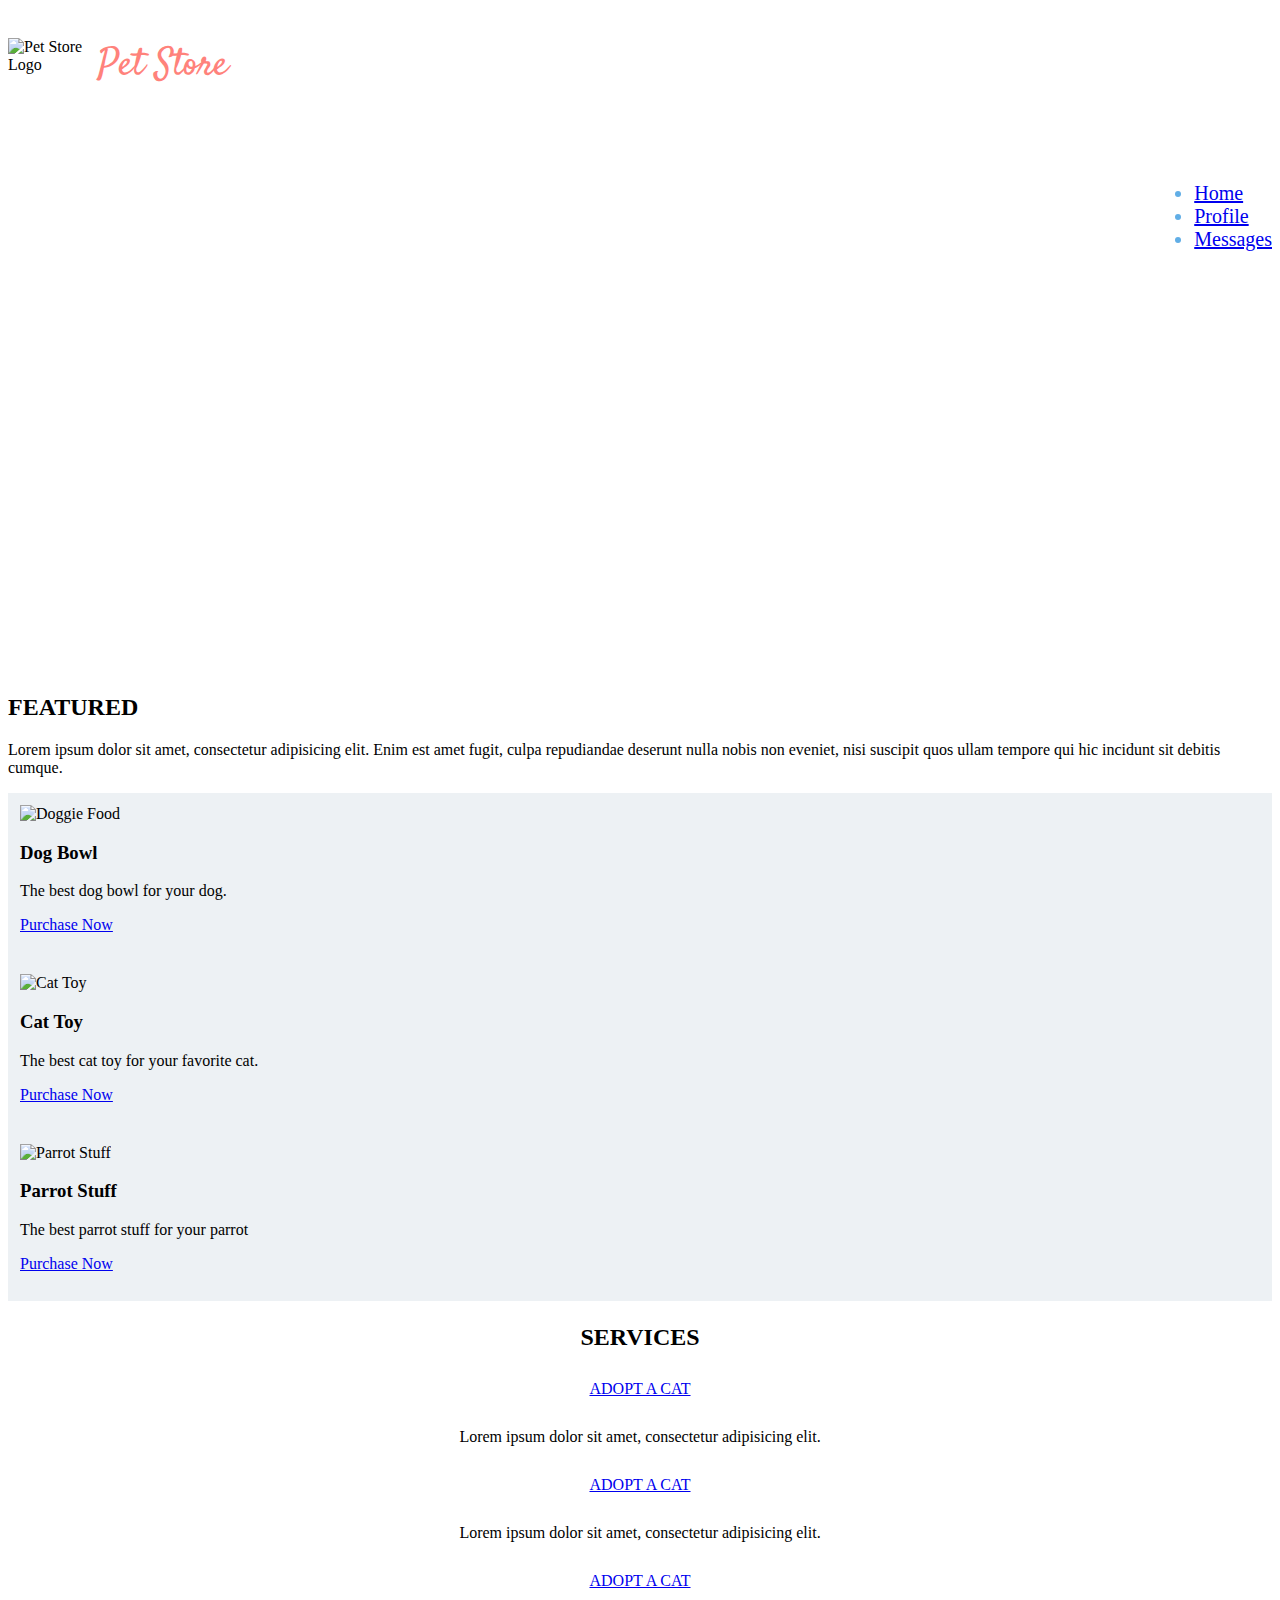
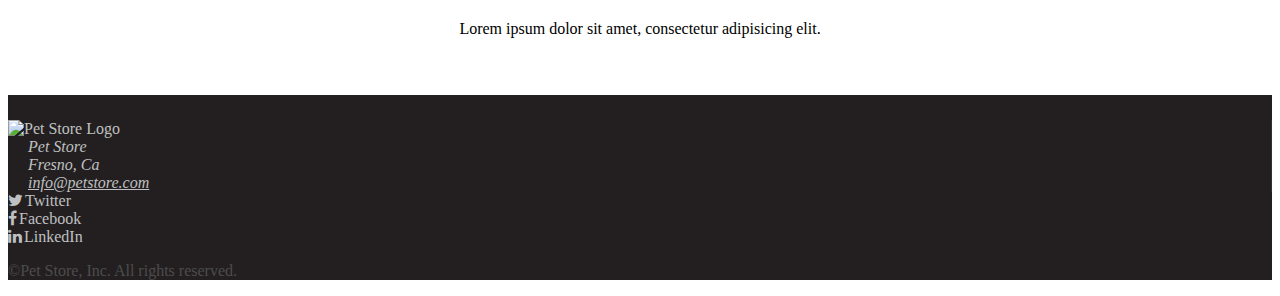
==== index.html @ 186bb2a4 "Merge 3da24b76702c0cf7750519d05362769e6379beec into 0a5158cd81ed0977ce6131938e93479a1f17e0e7" ====
<!DOCTYPE html>
<html lang="en">
<head>
	<meta charset="UTF-8">
	<meta name="viewport" content="width=device-width, initial-scale=1.0">
	<title>Pet Store</title>
	<link rel="stylesheet" href="css/bootstrap.min.css">
	<link rel="stylesheet" href="https://maxcdn.bootstrapcdn.com/font-awesome/4.6.3/css/font-awesome.min.css">
	<link rel="stylesheet" href="css/styles.css">

</head>
<body>
	<div class="container"> <!--container-->
		<div class="row"><!--row-->
			<div class="col-md-4"><!--col-md-4-->
				<img src="img/petstore_logo.png" alt="Pet Store Logo" class="img-responsive pull-left logo">
				<h3 class="logo-text">Pet Store</h3>
			</div><!--end col-md-4-->
			<div class="col-md-4 col-md-offset-4"><!--col-md-4 with offset 4--->
				<ul class="nav nav-tabs pull-right"><!--nav-->
				  <li role="presentation" class="active"><a href="#">Home</a></li>
				  <li role="presentation"><a href="#">Profile</a></li>
				  <li role="presentation"><a href="#">Messages</a></li>
				</ul><!--end of nav-->
			</div><!--end of col-md-4 with offset 4-->
		</div><!--end of row-->
	</div><!--end container-->
	<div class="container-fluid"> <!--container fluid-->
		<div class="jumbotron"><!--jumbotron-->
		  <div class="container-fluid"><!--container-fluid-->
		    <div class="hero-img img-responsive"><!--hero-image-->
					<p class="hero-text center-block">The products they love. Prices that you like.</p>
		    </div><!--end hero image-->
		  </div><!--end container-fluid-->
		</div><!--end jumbotron-->
	</div><!--end container fluid-->
	<div class="container"><!--container-->
		<div class="row"><!--row-->
			<div class="col-md-7"><!--featured-->
				<div class="row"><!--featured text row-->
					<div class="col-md-12"><!--featured heading column-->
							<h2 class="featured-text">featured</h2>
							<p>Lorem ipsum dolor sit amet, consectetur adipisicing elit. Enim est amet fugit, culpa repudiandae deserunt nulla nobis non eveniet, nisi suscipit quos ullam tempore qui hic incidunt sit debitis cumque.</p>
					</div><!--end featured heading column-->
				</div><!--end featured text row-->
				<div class="row"><!--inner row for featured-->
				  <div class="col-sm-6 col-md-4"><!--featured 1-->
				    <div class="thumbnail">
				      <img src="img/product1.jpg" alt="Doggie Food" class="img-responsive">
				      <div class="caption">
				        <h3>Dog Bowl</h3>
				        <p>The best dog bowl for your dog.</p>
				        <p><a href="#" class="btn btn-primary" role="button">Purchase Now</a></p>
				      </div>
				    </div>
				  </div><!--end featured 1-->
					<div class="col-sm-6 col-md-4"><!--featured 2-->
				    <div class="thumbnail">
				      <img src="img/product2.jpg" alt="Cat Toy" class="img-responsive">
				      <div class="caption">
				        <h3>Cat Toy</h3>
				        <p>The best cat toy for your favorite cat.</p>
				        <p><a href="#" class="btn btn-primary" role="button">Purchase Now</a></p>
				      </div>
				    </div>
				  </div><!--end featured 2-->
					<div class="col-sm-6 col-md-4"><!--featured 3-->
				    <div class="thumbnail">
				      <img src="img/product3.jpg" alt="Parrot Stuff" class="img-responsive">
				      <div class="caption">
				        <h3>Parrot Stuff</h3>
				        <p>The best parrot stuff for your parrot</p>
				        <p><a href="#" class="btn btn-primary" role="button">Purchase Now</a></p>
				      </div>
				    </div>
				  </div><!--end featured 3-->
				</div><!--end inner row for featured-->
			</div><!--end featured-->
			<div class="col-md-3 col-md-offset-1 adopt-text"><!--services-->
					<h2 class="featured-text">services</h2>
					<div class="row"><!--services adopt a cat row-->
						<a href="#" class="upper-text">adopt a cat</a>
						<p>Lorem ipsum dolor sit amet, consectetur adipisicing elit.</p>
					</div><!--end services adopt a cat row-->
					<div class="row"><!--services adopt a dog row-->
						<a href="#" class="upper-text">adopt a cat</a>
						<p>Lorem ipsum dolor sit amet, consectetur adipisicing elit.</p>
					</div><!--end services adopt a dog row-->
					<div class="row"><!--services adopt a fish-->
						<a href="#" class="upper-text">adopt a cat</a>
						<p>Lorem ipsum dolor sit amet, consectetur adipisicing elit.</p>
					</div><!--end services adopt a fish-->
			</div><!--services-->
		</div><!--end row-->
	</div><!--end container-->
	<div class="container-fluid footer"><!--Footer div-->
		<div class="row inner-footer"><!--inner-footer-->
			<div class="col-md-3 footer-cols"><!--footer-logo col-->
				<img src="img/petstore_logo.png" alt="Pet Store Logo" class="footer-logo center-block">
			</div><!--end footer logo col-->
			<div class="col-md-3 footer-cols"><!--address-->
				<address>
					Pet Store <br>
					Fresno, Ca <br>
					<a href="mailto:info@petstore.com">info@petstore.com</a>
				</address>
			</div><!--end address-->
			<div class="col-md-3"><!--social media-->
				<i class="fa fa-twitter" aria-hidden="true"></i>Twitter<br>
				<i class="fa fa-facebook" aria-hidden="true"></i>Facebook<br>
				<i class="fa fa-linkedin" aria-hidden="true"></i>LinkedIn<br>
			</div><!--end social media-->
		</div><!--end inner footer-->
		<div class="row">
			<div class="col-md-12 copy "><!--copyrights-->
				<p class="text-center">&copy;Pet Store, Inc. All rights reserved.</p>
			</div><!--end copyrights-->
		</div>
	</div><!--end footer-->
	<!-- scripts -->
  <script src="https://ajax.googleapis.com/ajax/libs/jquery/1.11.3/jquery.min.js"></script>
	<script src="js/bootstrap.min.js"></script>
</body>
</html>
---- css/styles.css ----
@import url(https://fonts.googleapis.com/css?family=Satisfy);
@import url(https://fonts.googleapis.com/css?family=Lato:300,400,700);
/*=================header=================*/
.logo {
  width: 90px;
}

.logo-text {
  font-family: 'Satisfy', cursive;
  font-size: 38px;
  font-weight: 200;
  color: #ff827b;
}

.nav {
  font-size: 20px;
  color: #61aee6;
}

.nav-tabs {
  padding-top: 30px;
  border: none;

}

.nav-tabs>li.active>a, .nav-tabs>li.active>a:focus, .nav-tabs>li.active>a:hover {
  border: none;
}

/*===========HERO========*/
.jumbotron, .container-fluid {
  padding-left: 0px !important;
  padding-right: 0px !important;
  background-color: transparent;
}

.jumbotron {
  padding-top: 0;
  padding-bottom:0;
}

.hero-img {
  width: 100%;
  height: 60vh;
  background: url('../img/hero.jpg');
  background-position: center;
  background-size: cover;
  background-repeat: no-repeat;
}

.hero-text {
  text-transform: uppercase;
  color: #fff;
  text-align: center;
  font-size: 40px !important;
  font-family: 'Lato', sans-serif;
  font-weight: 300;
  padding-top: 4.5%;
}
/*==================products================*/
.featured-text {
  text-transform: uppercase;
}

.thumbnail {
  background-color: #edf1f4;
  padding:12px;
  margin-bottom:0;
}

.thumbnail .caption {
  padding-bottom: 0;
}

/*===================services=============*/
.adopt-text {
  text-align: center;
  line-height: 2em;
}

.upper-text {
  text-transform: uppercase;
}

/*=============footer====================*/
.footer {
  background-color: #231f20;
  min-height: 90px;
  margin-top:50px;
  color: #bfc0c1;
}

.footer a {
  color: #bfc0c1;
}

.footer-logo{
  width: 110px;
}

.footer-cols {
  border-right: 1px solid #333;
}

.footer-cols address {
  padding-left:20px
}

.col-md-3 address:hover, .col-md-3 address a:hover {
  color: #ff827b;
}

.inner-footer {
  padding-top: 25px
}

i {
  padding-right: 2px
}

.footer .text-center {
  color: #4c4c4c;
}
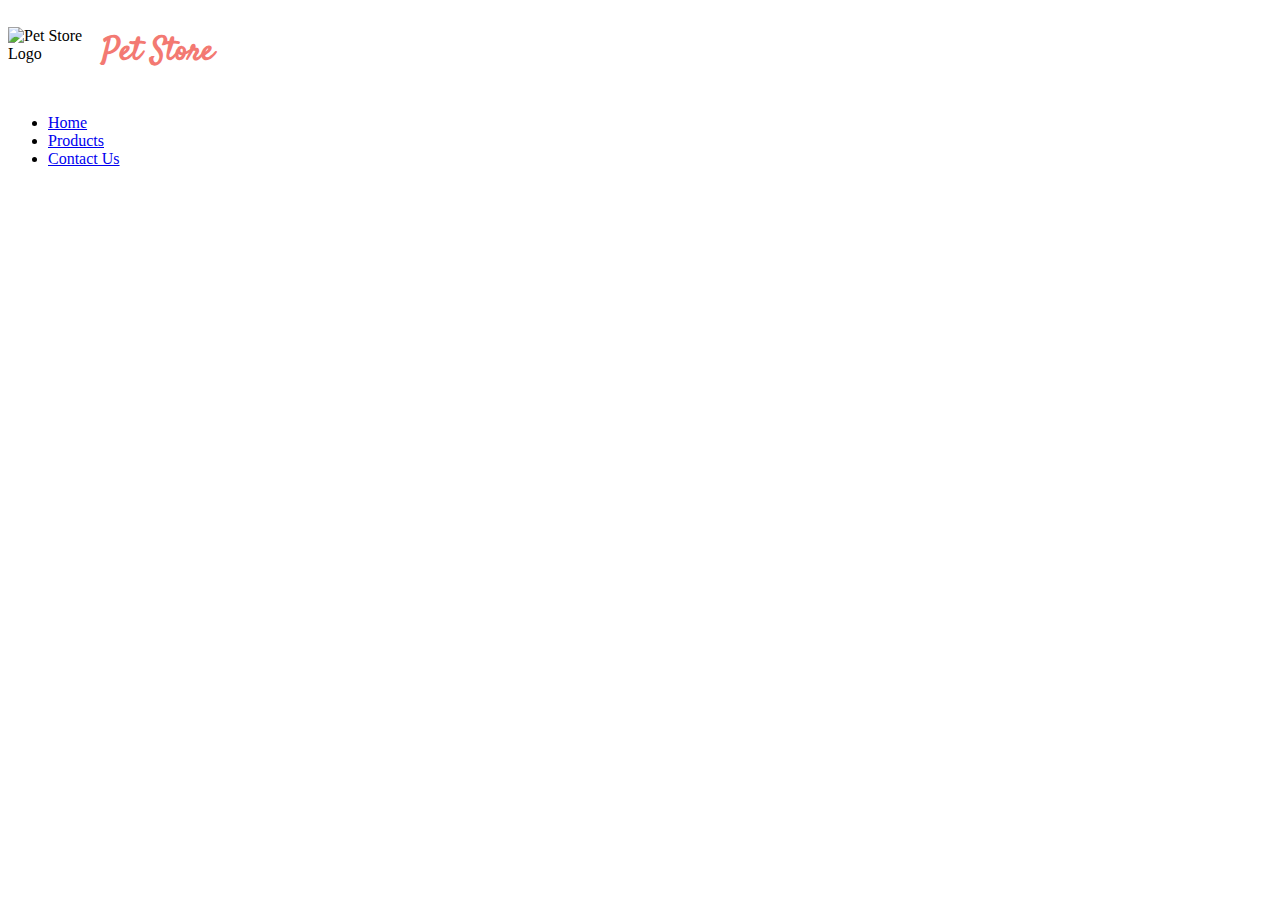
==== commit 7e4b5e7a: "added header with styles, in-progress" ====
--- a/index.html
+++ b/index.html
@@ -5,118 +5,23 @@
 	<meta name="viewport" content="width=device-width, initial-scale=1.0">
 	<title>Pet Store</title>
 	<link rel="stylesheet" href="css/bootstrap.min.css">
-	<link rel="stylesheet" href="https://maxcdn.bootstrapcdn.com/font-awesome/4.6.3/css/font-awesome.min.css">
+	<link rel="stylesheet" href="css/font-awesome.min.css">
 	<link rel="stylesheet" href="css/styles.css">
 
 </head>
 <body>
-	<div class="container"> <!--container-->
-		<div class="row"><!--row-->
-			<div class="col-md-4"><!--col-md-4-->
-				<img src="img/petstore_logo.png" alt="Pet Store Logo" class="img-responsive pull-left logo">
-				<h3 class="logo-text">Pet Store</h3>
-			</div><!--end col-md-4-->
-			<div class="col-md-4 col-md-offset-4"><!--col-md-4 with offset 4--->
-				<ul class="nav nav-tabs pull-right"><!--nav-->
-				  <li role="presentation" class="active"><a href="#">Home</a></li>
-				  <li role="presentation"><a href="#">Profile</a></li>
-				  <li role="presentation"><a href="#">Messages</a></li>
-				</ul><!--end of nav-->
-			</div><!--end of col-md-4 with offset 4-->
-		</div><!--end of row-->
-	</div><!--end container-->
-	<div class="container-fluid"> <!--container fluid-->
-		<div class="jumbotron"><!--jumbotron-->
-		  <div class="container-fluid"><!--container-fluid-->
-		    <div class="hero-img img-responsive"><!--hero-image-->
-					<p class="hero-text center-block">The products they love. Prices that you like.</p>
-		    </div><!--end hero image-->
-		  </div><!--end container-fluid-->
-		</div><!--end jumbotron-->
-	</div><!--end container fluid-->
-	<div class="container"><!--container-->
-		<div class="row"><!--row-->
-			<div class="col-md-7"><!--featured-->
-				<div class="row"><!--featured text row-->
-					<div class="col-md-12"><!--featured heading column-->
-							<h2 class="featured-text">featured</h2>
-							<p>Lorem ipsum dolor sit amet, consectetur adipisicing elit. Enim est amet fugit, culpa repudiandae deserunt nulla nobis non eveniet, nisi suscipit quos ullam tempore qui hic incidunt sit debitis cumque.</p>
-					</div><!--end featured heading column-->
-				</div><!--end featured text row-->
-				<div class="row"><!--inner row for featured-->
-				  <div class="col-sm-6 col-md-4"><!--featured 1-->
-				    <div class="thumbnail">
-				      <img src="img/product1.jpg" alt="Doggie Food" class="img-responsive">
-				      <div class="caption">
-				        <h3>Dog Bowl</h3>
-				        <p>The best dog bowl for your dog.</p>
-				        <p><a href="#" class="btn btn-primary" role="button">Purchase Now</a></p>
-				      </div>
-				    </div>
-				  </div><!--end featured 1-->
-					<div class="col-sm-6 col-md-4"><!--featured 2-->
-				    <div class="thumbnail">
-				      <img src="img/product2.jpg" alt="Cat Toy" class="img-responsive">
-				      <div class="caption">
-				        <h3>Cat Toy</h3>
-				        <p>The best cat toy for your favorite cat.</p>
-				        <p><a href="#" class="btn btn-primary" role="button">Purchase Now</a></p>
-				      </div>
-				    </div>
-				  </div><!--end featured 2-->
-					<div class="col-sm-6 col-md-4"><!--featured 3-->
-				    <div class="thumbnail">
-				      <img src="img/product3.jpg" alt="Parrot Stuff" class="img-responsive">
-				      <div class="caption">
-				        <h3>Parrot Stuff</h3>
-				        <p>The best parrot stuff for your parrot</p>
-				        <p><a href="#" class="btn btn-primary" role="button">Purchase Now</a></p>
-				      </div>
-				    </div>
-				  </div><!--end featured 3-->
-				</div><!--end inner row for featured-->
-			</div><!--end featured-->
-			<div class="col-md-3 col-md-offset-1 adopt-text"><!--services-->
-					<h2 class="featured-text">services</h2>
-					<div class="row"><!--services adopt a cat row-->
-						<a href="#" class="upper-text">adopt a cat</a>
-						<p>Lorem ipsum dolor sit amet, consectetur adipisicing elit.</p>
-					</div><!--end services adopt a cat row-->
-					<div class="row"><!--services adopt a dog row-->
-						<a href="#" class="upper-text">adopt a cat</a>
-						<p>Lorem ipsum dolor sit amet, consectetur adipisicing elit.</p>
-					</div><!--end services adopt a dog row-->
-					<div class="row"><!--services adopt a fish-->
-						<a href="#" class="upper-text">adopt a cat</a>
-						<p>Lorem ipsum dolor sit amet, consectetur adipisicing elit.</p>
-					</div><!--end services adopt a fish-->
-			</div><!--services-->
-		</div><!--end row-->
-	</div><!--end container-->
-	<div class="container-fluid footer"><!--Footer div-->
-		<div class="row inner-footer"><!--inner-footer-->
-			<div class="col-md-3 footer-cols"><!--footer-logo col-->
-				<img src="img/petstore_logo.png" alt="Pet Store Logo" class="footer-logo center-block">
-			</div><!--end footer logo col-->
-			<div class="col-md-3 footer-cols"><!--address-->
-				<address>
-					Pet Store <br>
-					Fresno, Ca <br>
-					<a href="mailto:info@petstore.com">info@petstore.com</a>
-				</address>
-			</div><!--end address-->
-			<div class="col-md-3"><!--social media-->
-				<i class="fa fa-twitter" aria-hidden="true"></i>Twitter<br>
-				<i class="fa fa-facebook" aria-hidden="true"></i>Facebook<br>
-				<i class="fa fa-linkedin" aria-hidden="true"></i>LinkedIn<br>
-			</div><!--end social media-->
-		</div><!--end inner footer-->
-		<div class="row">
-			<div class="col-md-12 copy "><!--copyrights-->
-				<p class="text-center">&copy;Pet Store, Inc. All rights reserved.</p>
-			</div><!--end copyrights-->
+	<header class="container">
+		<div class="pull-left">
+			<img src="img/petstore_logo.png" alt="Pet Store Logo" class="img-responsive logo-img">
+			<h1 class="logo-text">Pet Store</h1>
 		</div>
-	</div><!--end footer-->
+		<ul class="nav nav-pills pull-right">
+		  <li role="presentation"><a href="#">Home</a></li>
+		  <li role="presentation"><a href="#">Products</a></li>
+		  <li role="presentation"><a href="#">Contact Us</a></li>
+		</ul>
+	</header>
+
 	<!-- scripts -->
   <script src="https://ajax.googleapis.com/ajax/libs/jquery/1.11.3/jquery.min.js"></script>
 	<script src="js/bootstrap.min.js"></script>
--- a/css/styles.css
+++ b/css/styles.css
@@ -1,123 +1,14 @@
-@import url(https://fonts.googleapis.com/css?family=Satisfy);
-@import url(https://fonts.googleapis.com/css?family=Lato:300,400,700);
-/*=================header=================*/
-.logo {
+/*Fonts*/
+@import url('https://fonts.googleapis.com/css?family=Satisfy');
+
+/*Header styles*/
+.logo-img {
   width: 90px;
+  display: inline-block;
 }
 
 .logo-text {
   font-family: 'Satisfy', cursive;
-  font-size: 38px;
-  font-weight: 200;
-  color: #ff827b;
+  color: #F37972; /*base orange*/
+  display: inline-block;
 }
-
-.nav {
-  font-size: 20px;
-  color: #61aee6;
-}
-
-.nav-tabs {
-  padding-top: 30px;
-  border: none;
-
-}
-
-.nav-tabs>li.active>a, .nav-tabs>li.active>a:focus, .nav-tabs>li.active>a:hover {
-  border: none;
-}
-
-/*===========HERO========*/
-.jumbotron, .container-fluid {
-  padding-left: 0px !important;
-  padding-right: 0px !important;
-  background-color: transparent;
-}
-
-.jumbotron {
-  padding-top: 0;
-  padding-bottom:0;
-}
-
-.hero-img {
-  width: 100%;
-  height: 60vh;
-  background: url('../img/hero.jpg');
-  background-position: center;
-  background-size: cover;
-  background-repeat: no-repeat;
-}
-
-.hero-text {
-  text-transform: uppercase;
-  color: #fff;
-  text-align: center;
-  font-size: 40px !important;
-  font-family: 'Lato', sans-serif;
-  font-weight: 300;
-  padding-top: 4.5%;
-}
-/*==================products================*/
-.featured-text {
-  text-transform: uppercase;
-}
-
-.thumbnail {
-  background-color: #edf1f4;
-  padding:12px;
-  margin-bottom:0;
-}
-
-.thumbnail .caption {
-  padding-bottom: 0;
-}
-
-/*===================services=============*/
-.adopt-text {
-  text-align: center;
-  line-height: 2em;
-}
-
-.upper-text {
-  text-transform: uppercase;
-}
-
-/*=============footer====================*/
-.footer {
-  background-color: #231f20;
-  min-height: 90px;
-  margin-top:50px;
-  color: #bfc0c1;
-}
-
-.footer a {
-  color: #bfc0c1;
-}
-
-.footer-logo{
-  width: 110px;
-}
-
-.footer-cols {
-  border-right: 1px solid #333;
-}
-
-.footer-cols address {
-  padding-left:20px
-}
-
-.col-md-3 address:hover, .col-md-3 address a:hover {
-  color: #ff827b;
-}
-
-.inner-footer {
-  padding-top: 25px
-}
-
-i {
-  padding-right: 2px
-}
-
-.footer .text-center {
-  color: #4c4c4c;
-}
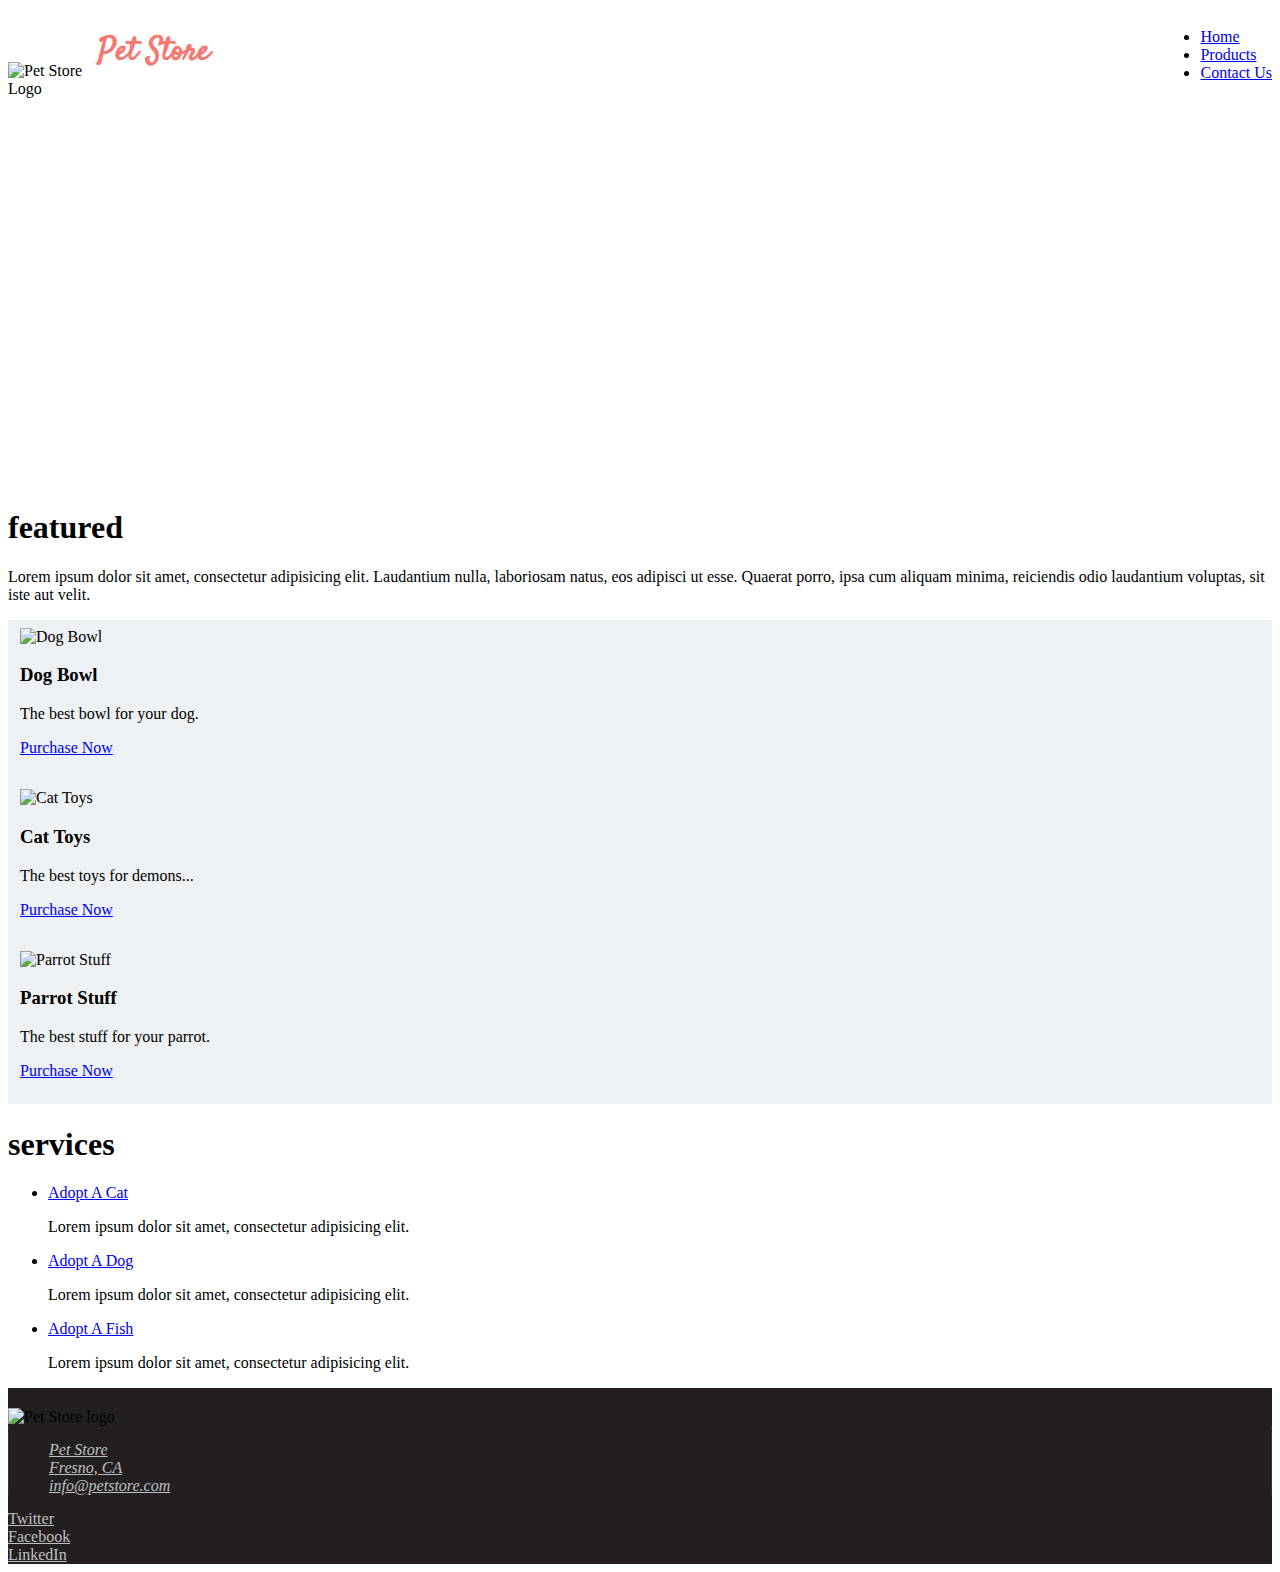
==== commit 5ca587f0: "added footer" ====
--- a/index.html
+++ b/index.html
@@ -11,17 +11,118 @@
 </head>
 <body>
 	<header class="container">
-		<div class="pull-left">
-			<img src="img/petstore_logo.png" alt="Pet Store Logo" class="img-responsive logo-img">
-			<h1 class="logo-text">Pet Store</h1>
+		<div class="flex">
+			<div class="flex">
+				<img src="img/petstore_logo.png" alt="Pet Store Logo" class="img-responsive logo-img">
+				<h1 class="logo-text">Pet Store</h1>
+			</div>
+			<ul class="nav nav-pills pull-right">
+			  <li role="presentation"><a href="#">Home</a></li>
+			  <li role="presentation"><a href="#">Products</a></li>
+			  <li role="presentation"><a href="#">Contact Us</a></li>
+			</ul>
 		</div>
-		<ul class="nav nav-pills pull-right">
-		  <li role="presentation"><a href="#">Home</a></li>
-		  <li role="presentation"><a href="#">Products</a></li>
-		  <li role="presentation"><a href="#">Contact Us</a></li>
-		</ul>
 	</header>
+	<div class="container-fluid hero">
+		<p class="text-center white-text text-uppercase">the products they love. the prices that you like.</p>
+	</div>
+	<!-- Featured and Services sections begin -->
+	<div class="container">
+		<div class="row">
+			<div class="col-sm-7"><!-- Featured Section begins -->
+				<div class="row">
+					<div class="col-xs-12">
+						<h1 class="text-uppercase">featured</h1>
+						<p class="text-justify">Lorem ipsum dolor sit amet, consectetur adipisicing elit. Laudantium nulla, laboriosam natus, eos adipisci ut esse. Quaerat porro, ipsa cum aliquam minima, reiciendis odio laudantium voluptas, sit iste aut velit.</p>
+					</div>
+				</div>
+				<div class="row"> <!-- Products thumbnails begin-->
+					<div class="col-xs-6 col-sm-4">
+						<!-- Product 1 begins -->
+				    <div class="thumbnail">
+				      <img src="img/product1.jpg" alt="Dog Bowl">
+				      <div class="caption">
+				        <h3>Dog Bowl</h3>
+				        <p class="text-justify">The best bowl for your dog.</p>
+				        <p><a href="#" class="btn btn-info btn-xs" role="button">Purchase Now</a></p>
+				      </div>
+				    </div>
+						<!-- Product 1 ends -->
+					</div>
+					<div class="col-xs-6 col-sm-4">
+						<!-- Product 2 begins -->
+						<div class="thumbnail">
+							<img src="img/product2.jpg" alt="Cat Toys">
+							<div class="caption">
+								<h3>Cat Toys</h3>
+								<p class="text-justify">The best toys for demons...</p>
+								<p><a href="#" class="btn btn-info btn-xs" role="button">Purchase Now</a></p>
+							</div>
+						</div>
+						<!-- Product 2 ends -->
+					</div>
+					<div class="col-xs-6 col-sm-4">
+						<!-- Product 3 begins -->
+						<div class="thumbnail">
+							<img src="img/product3.jpg" alt="Parrot Stuff">
+							<div class="caption">
+								<h3>Parrot Stuff</h3>
+								<p>The best stuff for your parrot.</p>
+								<p><a href="#" class="btn btn-info btn-xs" role="button">Purchase Now</a></p>
+							</div>
+						</div>
+						<!-- Product 3 ends -->
+					</div>
+				</div><!--Products thumbnails end-->
+			</div> <!--Featured Section ends -->
+			<div class="col-sm-3 col-sm-offset-1 text-center"><!--Services section begins -->
+				<h1 class="text-uppercase">services</h1>
+				<ul class="nav nav-pills nav-stacked">
+				  <li role="presentation"><a href="#" class="text-uppercase">Adopt A Cat</a></li>
+					<p>Lorem ipsum dolor sit amet, consectetur adipisicing elit.</p>
+				  <li role="presentation"><a href="#" class="text-uppercase">Adopt A Dog</a></li>
+					<p>Lorem ipsum dolor sit amet, consectetur adipisicing elit.</p>
+				  <li role="presentation"><a href="#" class="text-uppercase">Adopt A Fish</a></li>
+					<p>Lorem ipsum dolor sit amet, consectetur adipisicing elit.</p>
+				</ul>
+			</div><!--SErvices section ends -->
+		</div>
+	</div>
+	<!-- Featured and Services section ends -->
+	<footer class="container-fluid">
+      <div class="row">
+          <div class="col-xs-6 col-sm-1 col-sm-offset-1">
+              <img src="img/petstore_logo.png" alt="Pet Store logo">
+          </div>
 
+          <div class="col-xs-6 col-sm-3 col-sm-offset-1 contact-info">
+              <address>
+                  <a href="#">
+                      Pet Store<br>
+                      Fresno, CA<br>
+                  </a>
+                  <a href='#'>info@petstore.com</a>
+              </address>
+          </div>
+
+          <div class="col-sm-2 social">
+              <a href="#">
+              	<i class="fa fa-twitter"></i>
+              	<span class="hidden-xs">Twitter</span>
+              </a>
+              <br class="hidden-xs">
+              <a href="#">
+              	<i class="fa fa-facebook"></i>
+              	<span class="hidden-xs">Facebook</span>
+              </a>
+              <br class="hidden-xs">
+              <a href="#">
+              	<i class="fa fa-linkedin"></i>
+              	<span class="hidden-xs">LinkedIn</span>
+              </a>
+          </div>
+      </div>
+  </footer> <!-- end footer -->
 	<!-- scripts -->
   <script src="https://ajax.googleapis.com/ajax/libs/jquery/1.11.3/jquery.min.js"></script>
 	<script src="js/bootstrap.min.js"></script>
--- a/css/styles.css
+++ b/css/styles.css
@@ -12,3 +12,64 @@
   color: #F37972; /*base orange*/
   display: inline-block;
 }
+
+.flex {
+  display: flex;
+  align-items: flex-end;
+  justify-content: space-between;
+}
+
+/*Hero styles*/
+.hero {
+  background-image: url('../img/hero.jpg');
+  height: 350px;
+  background-position: center;
+  background-size: cover;
+  padding-top: 40px;
+}
+
+.white-text {
+  color: #fff;
+}
+
+.hero .white-text {
+  font-size: 2em;
+}
+
+/*Featured Section Styles */
+.thumbnail {
+  padding: 8px 12px;
+  background-color: #EDF1F4; /*light grey*/
+}
+
+/*footer*/
+footer {
+    background-color: #231f20;
+    padding-top: 20px;
+}
+
+footer a {
+	color: #bfc0c1;
+}
+
+footer img {
+    height: 90px; 
+}
+
+.contact-info {
+    padding-top: 15px;
+    padding-left: 40px;
+    border-right: 1px solid #333;
+    border-left: 1px solid #333;
+}
+
+.social {
+	padding-top: 15px;
+}
+
+footer .fine-print {
+    margin-top: 10px;
+    margin-bottom: 15px;
+    color: #505050;
+}
+/*end footer*/
